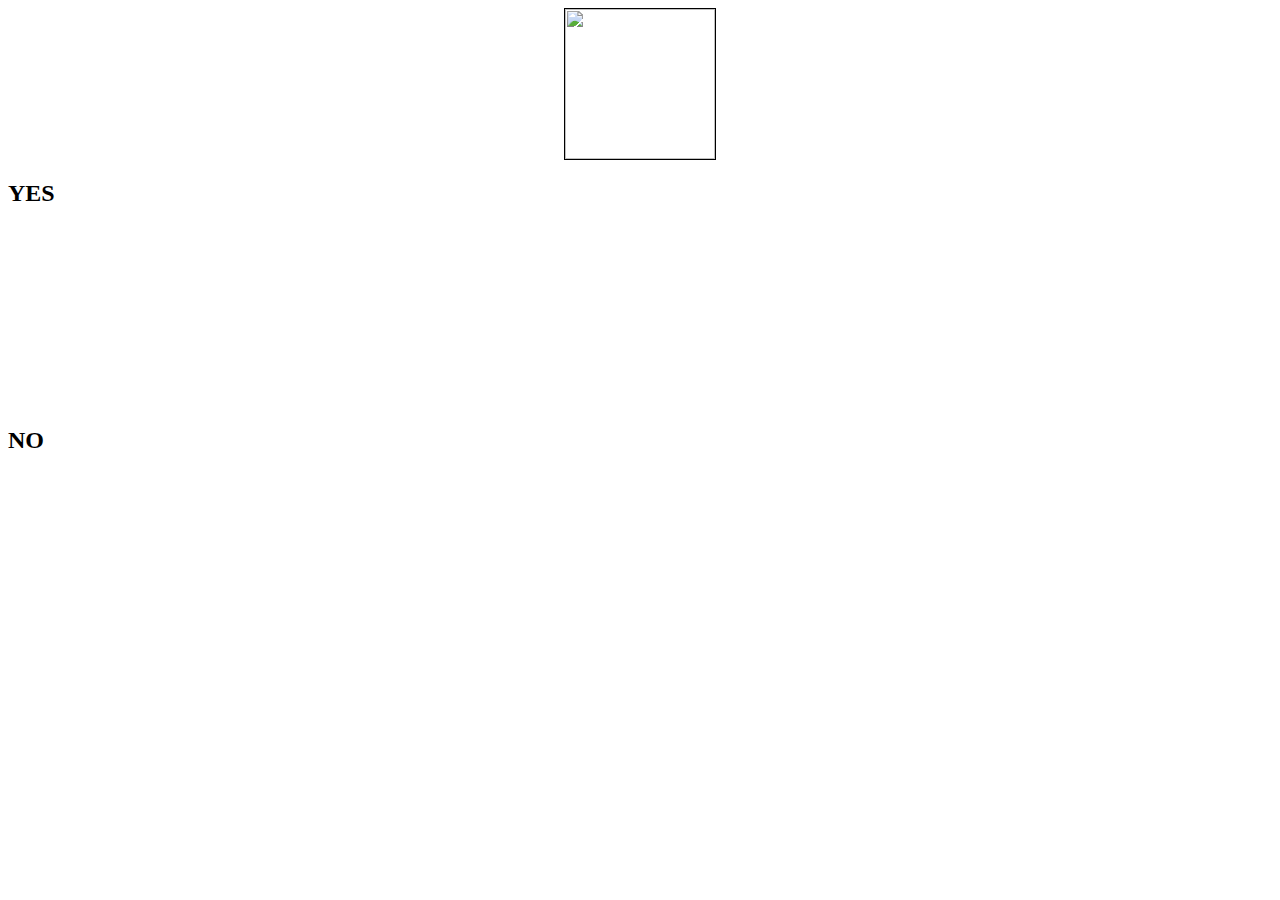
==== demos/finite.html @ eda286ba "split examples" ====
<html>
<head>
	<title>Swipeable Finite Example</title>
	<link rel="stylesheet" type="text/css" href="../lib/swipeable.css">
	<script src="../vendor/jquery-1.11.2.min.js"></script>
	<script src="../vendor/jquery-ui.min.js"></script>
	<script src="../vendor/jquery.ui.touch-punch.js"></script>
	<script src="../lib/swipeable.js"></script>
	<style>
	#target {
		margin: 0 auto;
		height: 152px;
		width: 152px;
		background-color: white;
		background: url('ajax-loader.gif') center center no-repeat;
		
	}
	
	.card {
		width: 150px;
		height: 150px;
		border: 1px solid black;
		
	}
	
	.card img {
		width: 100%;
	}
	
	
	#yes, #no {
		padding: 15px;
		height: 150px;
		display: flex;
		flex-direction: row;
		overflow-x: scroll;
	}
	
	#yes img, #no img {
		display: inline-block;
		flex: 0 0 150px;
	}
	
	</style>
</head>

<body>
	<div id="target">
		<div class="card">
			<img src="http://api.randomuser.me/portraits/med/men/5.jpg">
		</div>
		<div class="card">
			<img src="http://api.randomuser.me/portraits/med/women/5.jpg">
		</div>
		<div class="card">
			<img src="http://api.randomuser.me/portraits/med/men/7.jpg">
		</div>
		<div class="card">
			<img src="http://api.randomuser.me/portraits/med/women/15.jpg">
		</div>
		<div class="card">
			<img src="http://api.randomuser.me/portraits/med/men/14.jpg">
		</div>
		<div class="card">
			<img src="http://api.randomuser.me/portraits/med/women/21.jpg">
		</div>
		<div class="card">
			<img src="http://api.randomuser.me/portraits/med/men/2.jpg">
		</div>
		<div class="card">
			<img src="http://api.randomuser.me/portraits/med/men/3.jpg">
		</div>
		<div class="card">
			<img src="http://api.randomuser.me/portraits/med/women/22.jpg">
		</div>
		<div class="card">
			<img src="http://api.randomuser.me/portraits/med/men/35.jpg">
		</div>
		<div class="card">
			<img src="http://api.randomuser.me/portraits/med/men/50.jpg">
		</div>
	</div>
	<div>
		<h2>YES</h2>
		<div id="yes">
		</div>
		<h2>NO</h2>
		<div id="no">
		</div>
	</div>
	<script>
	
	var $target = $("#target");
	
	$target.swipeable({
		left: {
			css: {
				color: "#FF4545",
				border: "2px solid #FF4545",
				fontSize: "150%"
			
			}
		},
		right: {
			css: {
				color: "#0AF22D",
				border: "2px solid #0AF22D",
				fontSize: "150%"
			}
		}
	});
	
	
	
	$target.on("swipeleft", ".card", function(event){
		//var url = $(this).data("url");
		//$("#no").append( $("<img>").attr("src", url) );
	});
	$target.on("swiperight", ".card", function(event){
		//var url = $(this).data("url");
		//$("#yes").append( $("<img>").attr("src", url) );
	});

	</script>
</body>
</html>
---- lib/swipeable.css ----
.swipeable-container {
	position: relative;
}

.swipeable-element {
	position: absolute;
}

.swipeable-transitioning {
	transition: top .25s, left .25s, transform .25s;
}

.swipeable-caption {
	position: absolute;
}

.swipeable-element .swipeable-caption {
	display: none;
}

.swipeable-element.left .swipeable-caption.left, .swipeable-element.right .swipeable-caption.right {
	display: block;
}
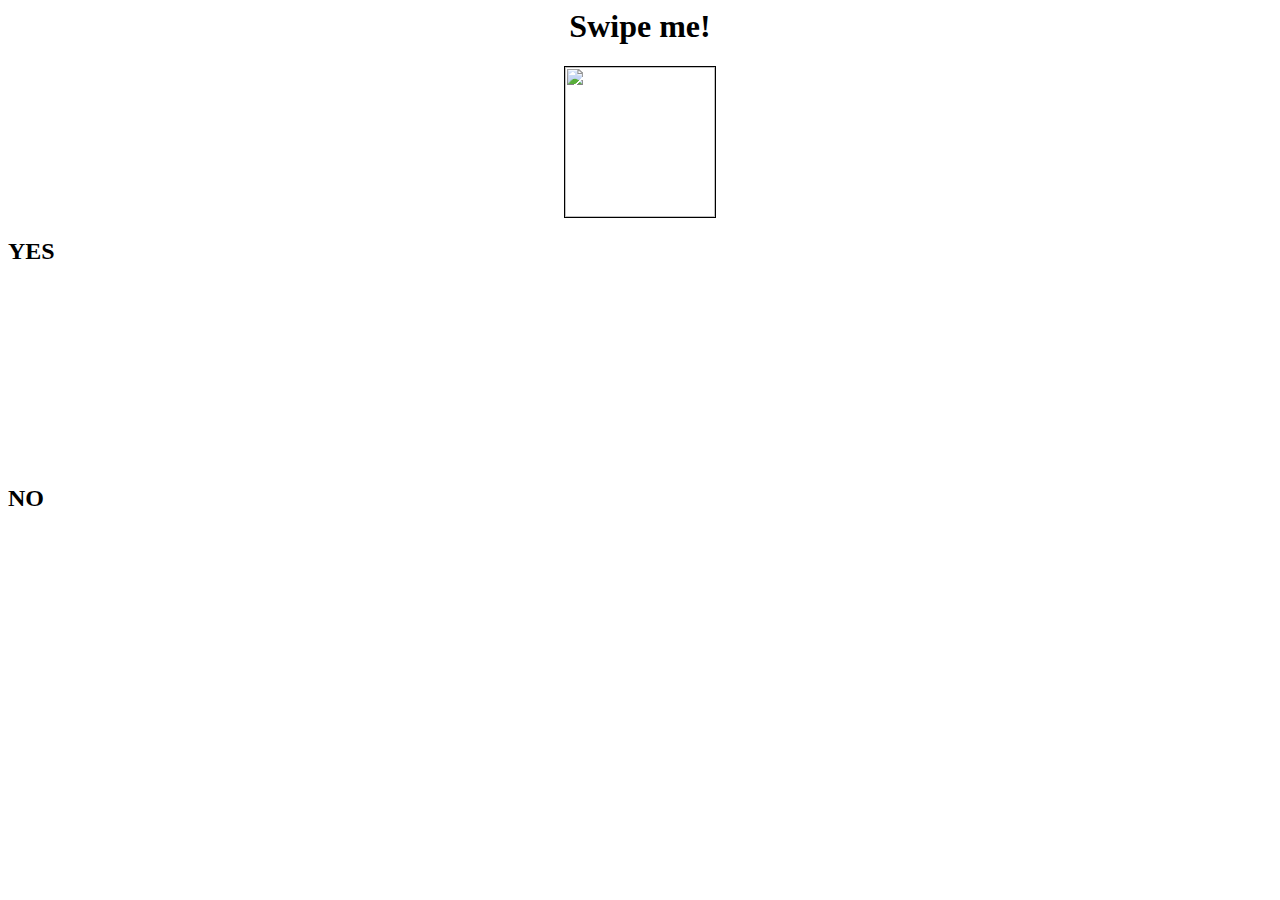
==== commit 3b751840: "updates examples" ====
--- a/demos/finite.html
+++ b/demos/finite.html
@@ -7,6 +7,10 @@
 	<script src="../vendor/jquery.ui.touch-punch.js"></script>
 	<script src="../lib/swipeable.js"></script>
 	<style>
+	h1 {
+		text-align: center;
+	}
+	
 	#target {
 		margin: 0 auto;
 		height: 152px;
@@ -45,6 +49,7 @@
 </head>
 
 <body>
+	<h1>Swipe me!</h1>
 	<div id="target">
 		<div class="card">
 			<img src="http://api.randomuser.me/portraits/med/men/5.jpg">
